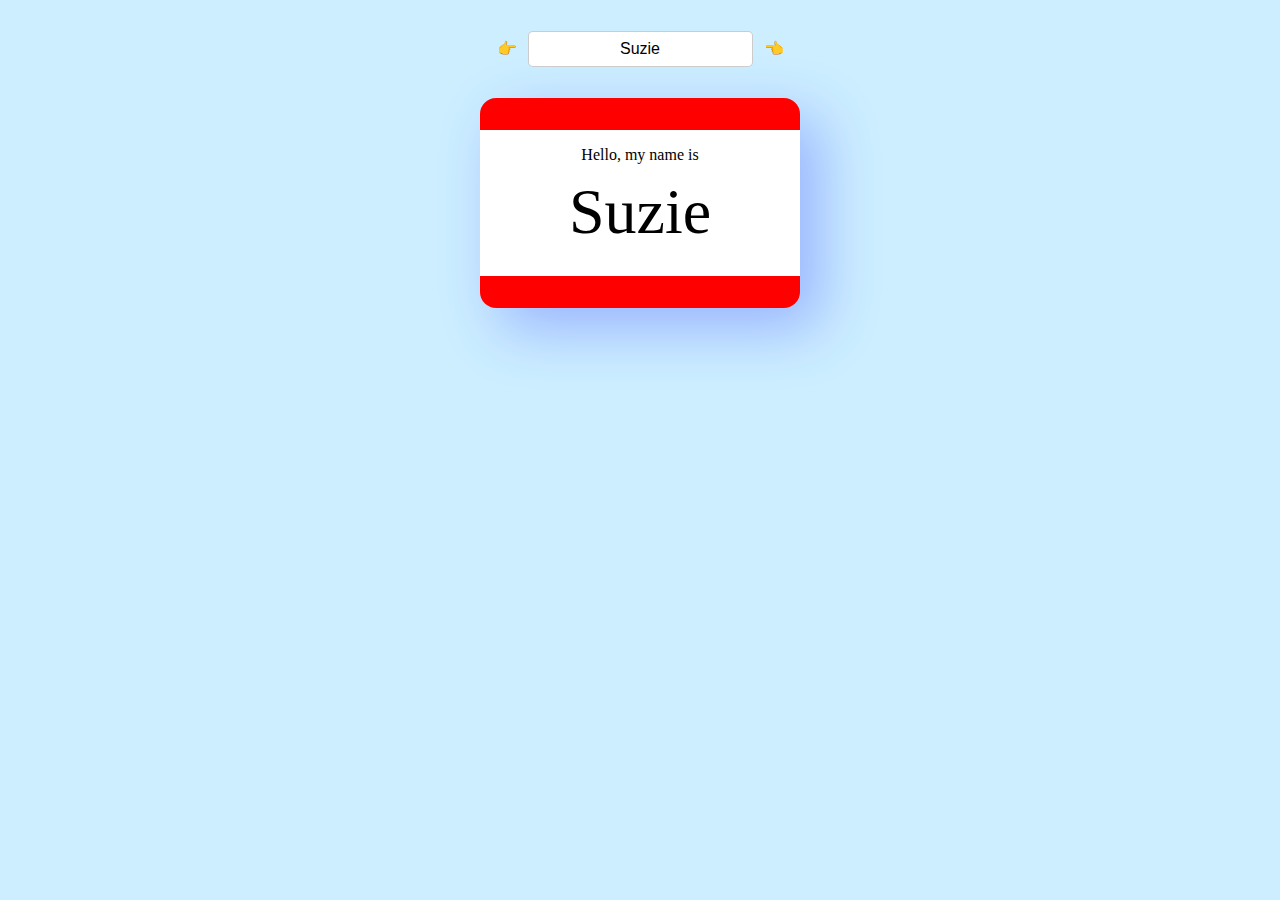
==== example-1/index.html @ 73a9b155 "Initial commit" ====
<html>
  <head>
    <title>Learn Vue.js for Beginners 😎</title>
    <link rel="stylesheet" type="text/css" href="./styles.css">
  </head>
  <body>
    <!-- Vue markup -->
    <div id="app" class="app">
      👉 <input v-model="name" type="text" placeholder="What’s your name?" /> 👈
      <div class="nametag">
        Hello, my name is
        <div class="name">{{ name }}</div>
      </div>
    </div>

    <!-- Link to Vue framework — goes AFTER markup -->
    <script src="../shared/js/vue.min.js"></script>

    <!-- Vue app code — goes AFTER Vue link -->
    <script>
      new Vue({
        el: '#app',
        data: {
          name: 'Suzie',
        }
      });
    </script>
  </body>
</html>
---- example-1/styles.css ----
body {
  background-color: #cceeff;
  margin: 0;
}

.app {
  margin-bottom: 2em;
  margin-top: 2em;
  text-align: center;
}

.app input {
  border-radius: 0.25em;
  border: none;
  box-shadow: 0 0 0 1px #ccc;
  font-size: 1em;
  margin-left: 0.5em;
  margin-right: 0.5em;
  margin-bottom: 2em;
  padding: 0.5em;
  text-align: center;
}

.nametag {
  background-image: linear-gradient(red 15%, white 15%, white 85%, red 85%);
  background-size: 100% 100%;
  background-repeat: no-repeat;
  border-radius: 1em;
  box-shadow: 20px 20px 60px rgba(0, 0, 255, 0.25);
  margin-left: auto;
  margin-right: auto;
  padding-top: 3em;
  padding-bottom: 3em;
  width: 20em;
}

.name {
  font-family: "Brush Script MT", "Mistral", cursive;
  font-size: 4em;
  line-height: 1;
  height: 1em;
  margin-top: 0.25em;
  margin-bottom: 0.25em;
}
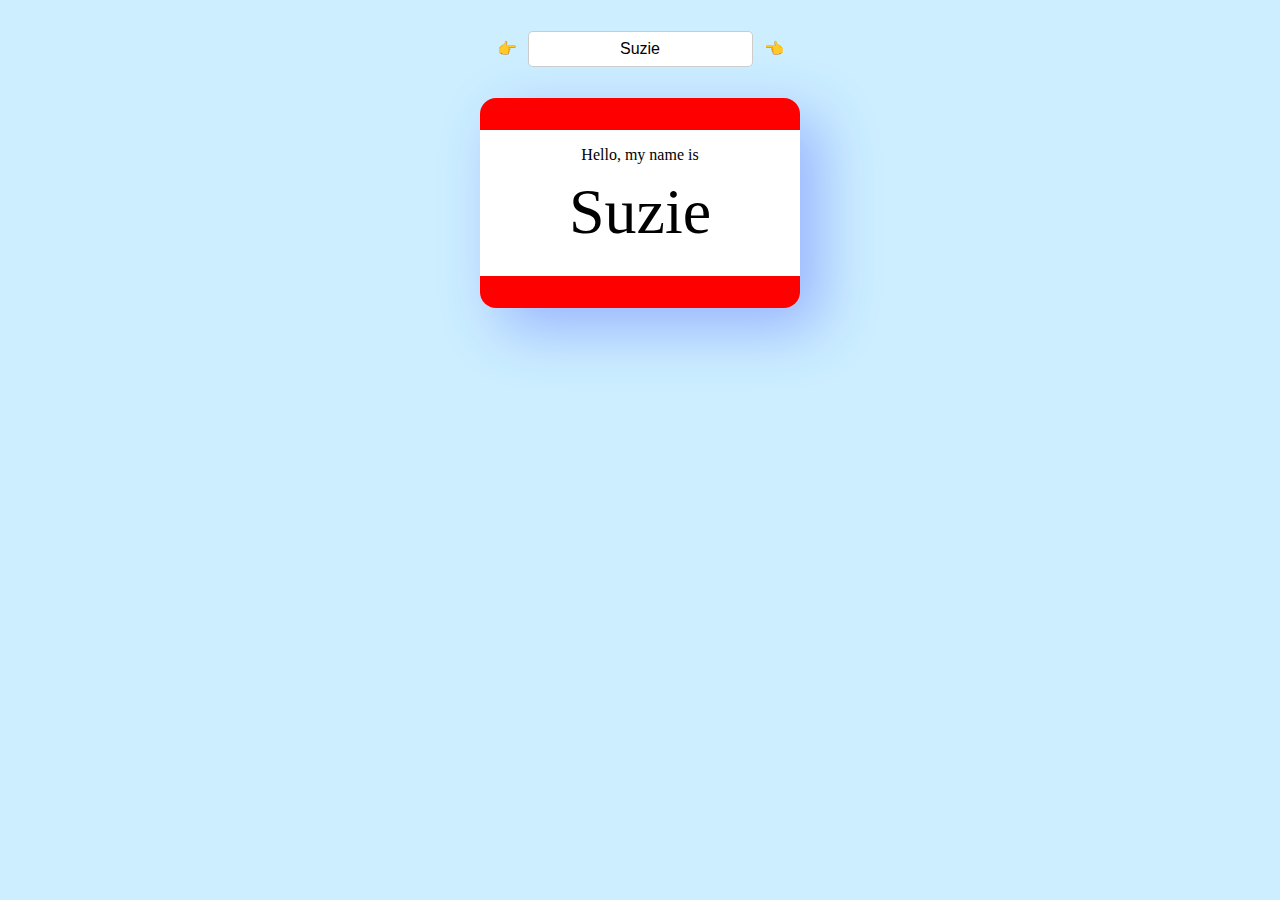
==== commit 1b22ce33: "Add example 2" ====
--- a/example-1/index.html
+++ b/example-1/index.html
@@ -1,29 +1,21 @@
 <html>
   <head>
-    <title>Learn Vue.js for Beginners 😎</title>
+    <title>Learn Vue.js 😎</title>
     <link rel="stylesheet" type="text/css" href="./styles.css">
   </head>
   <body>
-    <!-- Vue markup -->
     <div id="app" class="app">
-      👉 <input v-model="name" type="text" placeholder="What’s your name?" /> 👈
-      <div class="nametag">
+      👉 <input v-model="name" type="text" placeholder="What’s your name?" class="name-field" /> 👈
+      <div class="name-tag">
         Hello, my name is
-        <div class="name">{{ name }}</div>
+        <div class="name-show">{{ name }}</div>
       </div>
     </div>
 
-    <!-- Link to Vue framework — goes AFTER markup -->
+    <!-- Link to Vue framework — goes at end of <body> -->
     <script src="../shared/js/vue.min.js"></script>
-
-    <!-- Vue app code — goes AFTER Vue link -->
     <script>
-      new Vue({
-        el: '#app',
-        data: {
-          name: 'Suzie',
-        }
-      });
+      new Vue({ el: '#app', data: { name: 'Suzie' } });
     </script>
   </body>
 </html>
--- a/example-1/styles.css
+++ b/example-1/styles.css
@@ -2,6 +2,8 @@
   background-color: #cceeff;
   margin: 0;
 }
+
+/* App */
 
 .app {
   margin-bottom: 2em;
@@ -9,7 +11,9 @@
   text-align: center;
 }
 
-.app input {
+/* Name */
+
+.name-field {
   border-radius: 0.25em;
   border: none;
   box-shadow: 0 0 0 1px #ccc;
@@ -21,7 +25,16 @@
   text-align: center;
 }
 
-.nametag {
+.name-show {
+  font-family: "Brush Script MT", "Mistral", cursive;
+  font-size: 4em;
+  line-height: 1;
+  height: 1em;
+  margin-top: 0.25em;
+  margin-bottom: 0.25em;
+}
+
+.name-tag {
   background-image: linear-gradient(red 15%, white 15%, white 85%, red 85%);
   background-size: 100% 100%;
   background-repeat: no-repeat;
@@ -33,12 +46,3 @@
   padding-bottom: 3em;
   width: 20em;
 }
-
-.name {
-  font-family: "Brush Script MT", "Mistral", cursive;
-  font-size: 4em;
-  line-height: 1;
-  height: 1em;
-  margin-top: 0.25em;
-  margin-bottom: 0.25em;
-}
